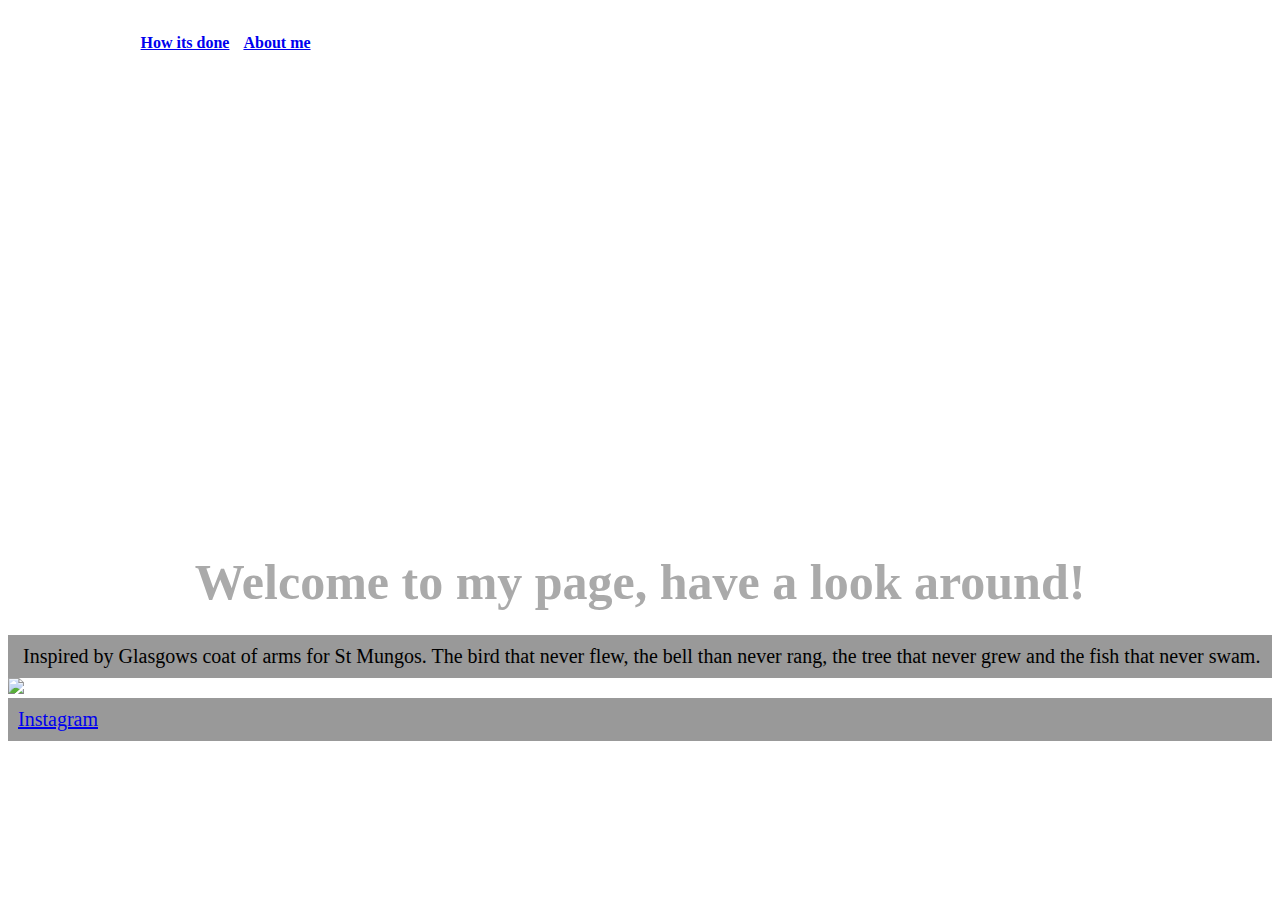
==== index.html @ fd9b4b08 "image" ====
<!DOCTYPE html>
<html>
  <link href="stylesheet.css" rel="stylesheet">
  <header>
    <title>Glassgolass</title>
    <ul> <strong>
      <li>Art work</li>
      <li><a href="howitsdone.html">How its done</a></li>
      <li><a href="aboutme.html">About me</a></li>
      </strong>
    </ul>
  </header>

  <body>
    <h1>Welcome to my page, have a look around!</h1>
<div class="Coatofarms">
    <p>
      <img scr="https://image.ibb.co/gZ2QLn/Coatofarms.jpg">
      Inspired by Glasgows coat of arms for St Mungos. The bird that never flew, the bell than never rang, the tree that never grew and the fish that never swam.
    </p>
</div>

<article>
  <img src="https://image.ibb.co/d7Lefn/Stainedglass2.jpg">
</article>

<p>
  <a href="https://www.instagram.com/sarahlburns93/?hl=en">Instagram</a>
</p>
  </body>
</html>
---- stylesheet.css ----
header {
  text-align: centre;
  background: url('https://image.ibb.co/jMhQLn/Mackintosh.jpg');
  background-size: cover;
  color: white;
  max-width: inherit;
  height: 500px;
  padding: 10px;
}
h1 {
  color: purple;
  font-size: 50px;
  font-family: 'Londrina Shadow', cursive;
  text-align: center;
  color: #aaaaaa;
  margin-left: 60px 0 0 0;
  line-height: 40px;
  margin-top: : 20px;
}
li {
  padding: 5px;
  display: inline;
}
p {
  font-size: 20px;
  background:#999;
  padding: 10px;
  bottom: 0;
  margin: 0;
}
.Coatofarms {
}
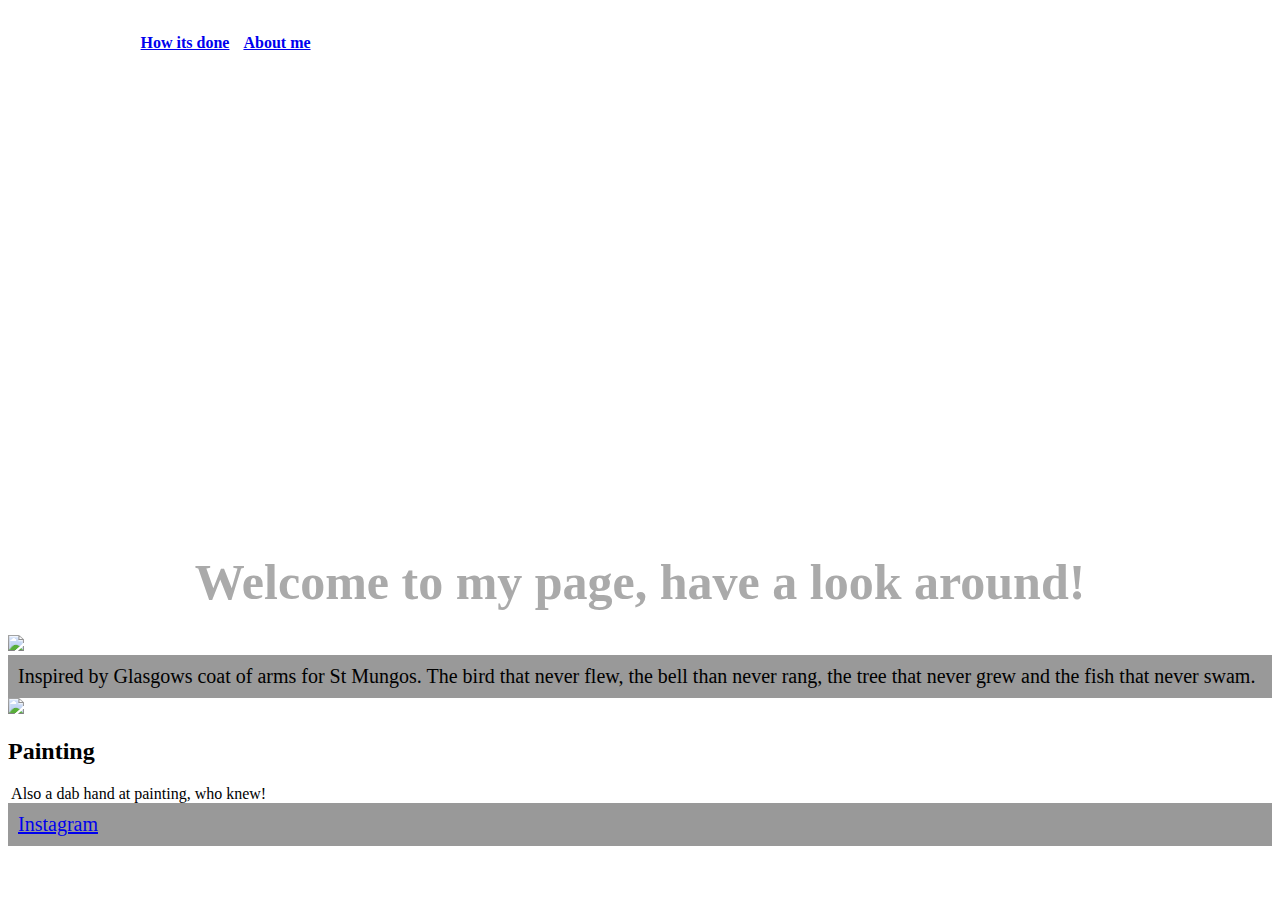
==== commit 5baa74ea: "image2" ====
--- a/index.html
+++ b/index.html
@@ -14,8 +14,8 @@
   <body>
     <h1>Welcome to my page, have a look around!</h1>
 <div class="Coatofarms">
+    <img src="https://image.ibb.co/gZ2QLn/Coatofarms.jpg">
     <p>
-      <img scr="https://image.ibb.co/gZ2QLn/Coatofarms.jpg">
       Inspired by Glasgows coat of arms for St Mungos. The bird that never flew, the bell than never rang, the tree that never grew and the fish that never swam.
     </p>
 </div>
@@ -24,6 +24,12 @@
   <img src="https://image.ibb.co/d7Lefn/Stainedglass2.jpg">
 </article>
 
+<article>
+  <h2>Painting</h2>
+  <image scr="https://image.ibb.co/iZL1t7/Acrylicpainting.jpg">
+    Also a dab hand at painting, who knew!
+</article>
+
 <p>
   <a href="https://www.instagram.com/sarahlburns93/?hl=en">Instagram</a>
 </p>
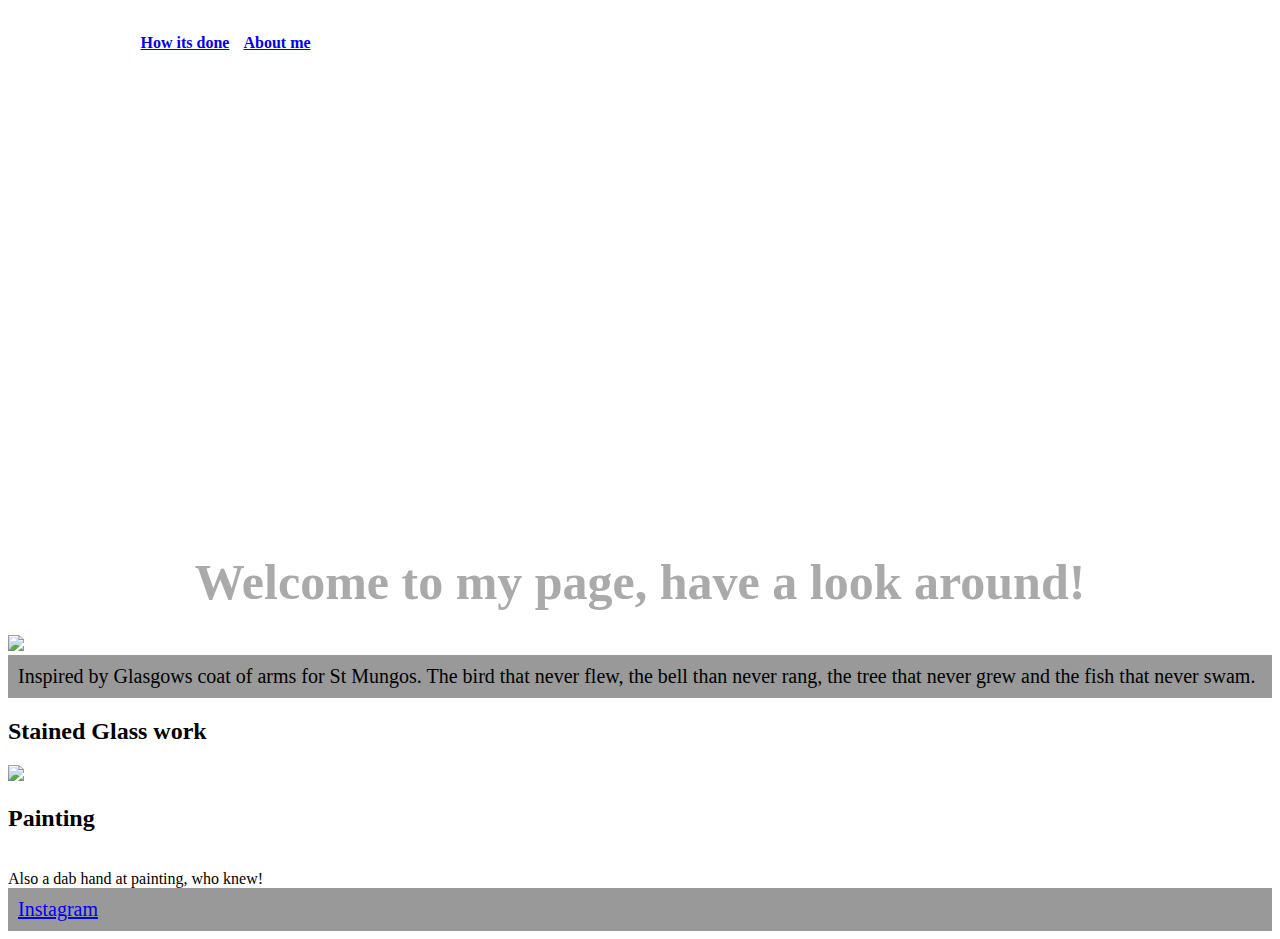
==== commit 94c6aa23: "painting?" ====
--- a/index.html
+++ b/index.html
@@ -20,13 +20,14 @@
     </p>
 </div>
 
-<article>
-  <img src="https://image.ibb.co/d7Lefn/Stainedglass2.jpg">
-</article>
+<h2>Stained Glass work</h2>
+  <article>
+    <img src="https://image.ibb.co/d7Lefn/Stainedglass2.jpg">
+  </article>
 
-<article>
   <h2>Painting</h2>
   <image scr="https://image.ibb.co/iZL1t7/Acrylicpainting.jpg">
+<article>
     Also a dab hand at painting, who knew!
 </article>
 
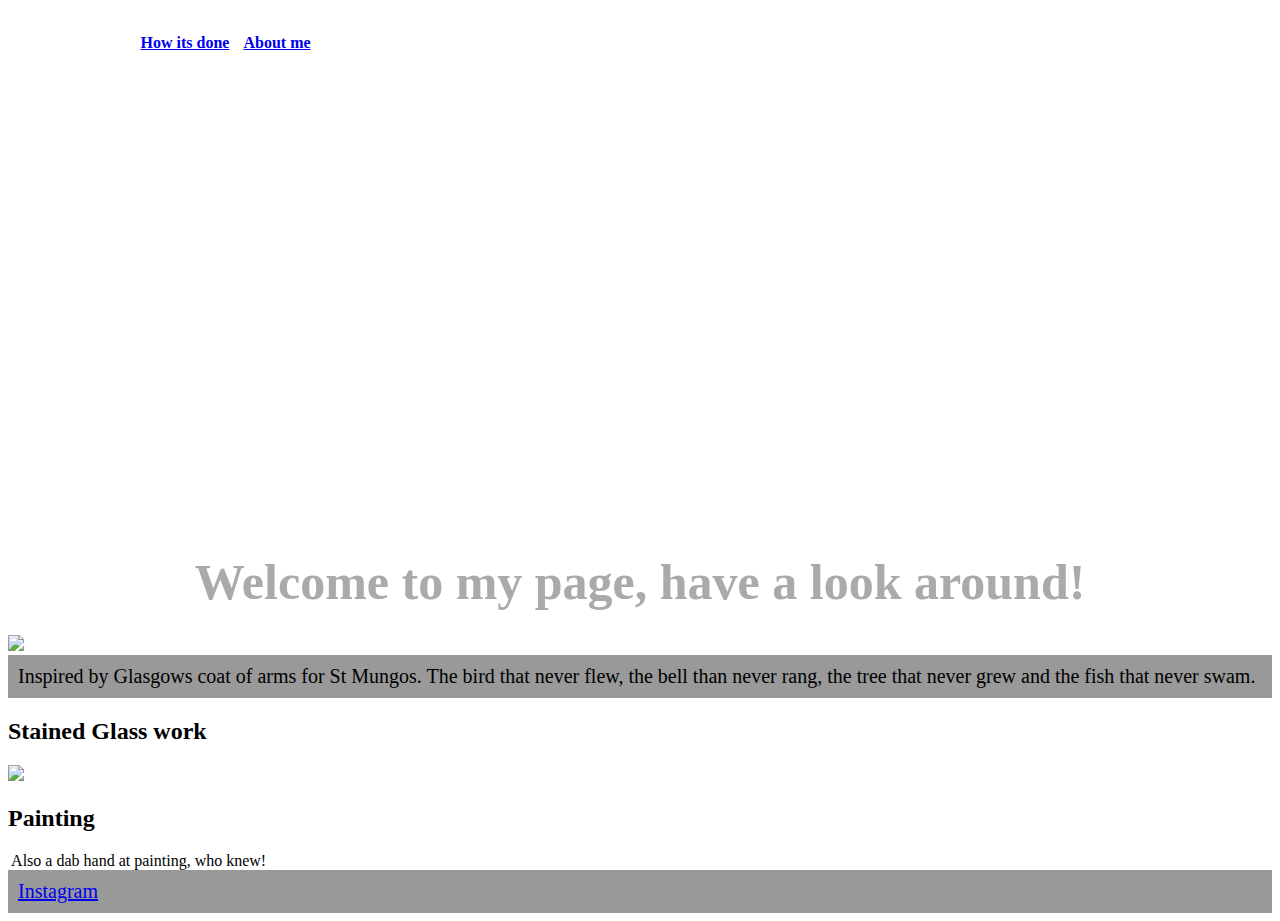
==== commit 5fc49760: "painting" ====
--- a/index.html
+++ b/index.html
@@ -25,11 +25,11 @@
     <img src="https://image.ibb.co/d7Lefn/Stainedglass2.jpg">
   </article>
 
-  <h2>Painting</h2>
-  <image scr="https://image.ibb.co/iZL1t7/Acrylicpainting.jpg">
-<article>
+<h2>Painting</h2>
+    <article>
+      <img scr="https://image.ibb.co/iZL1t7/Acrylicpainting.jpg">
     Also a dab hand at painting, who knew!
-</article>
+    </article>
 
 <p>
   <a href="https://www.instagram.com/sarahlburns93/?hl=en">Instagram</a>
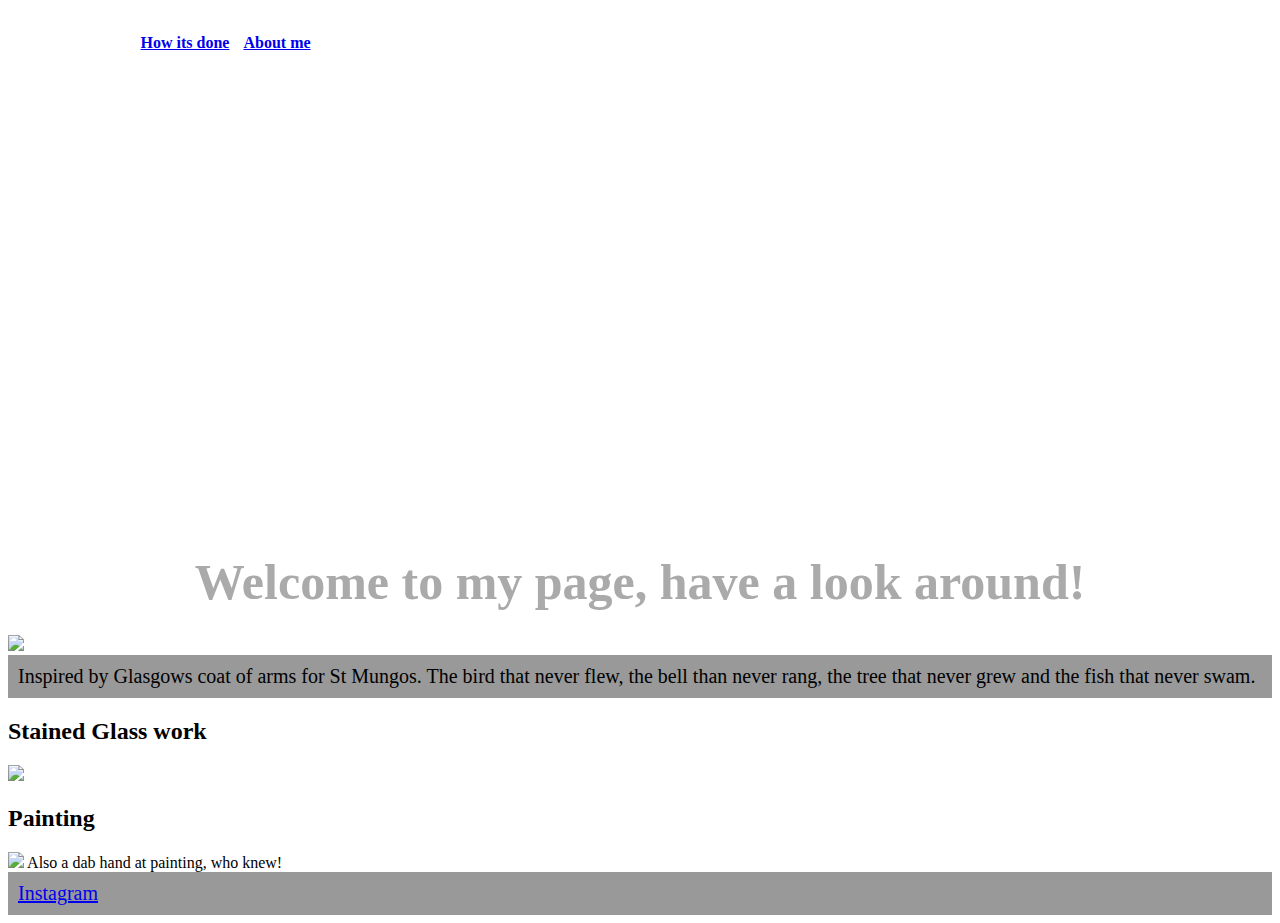
==== commit 41c6799e: "painting" ====
--- a/index.html
+++ b/index.html
@@ -27,7 +27,7 @@
 
 <h2>Painting</h2>
     <article>
-      <img scr="https://image.ibb.co/iZL1t7/Acrylicpainting.jpg">
+      <img src="https://image.ibb.co/iZL1t7/Acrylicpainting.jpg">
     Also a dab hand at painting, who knew!
     </article>
 
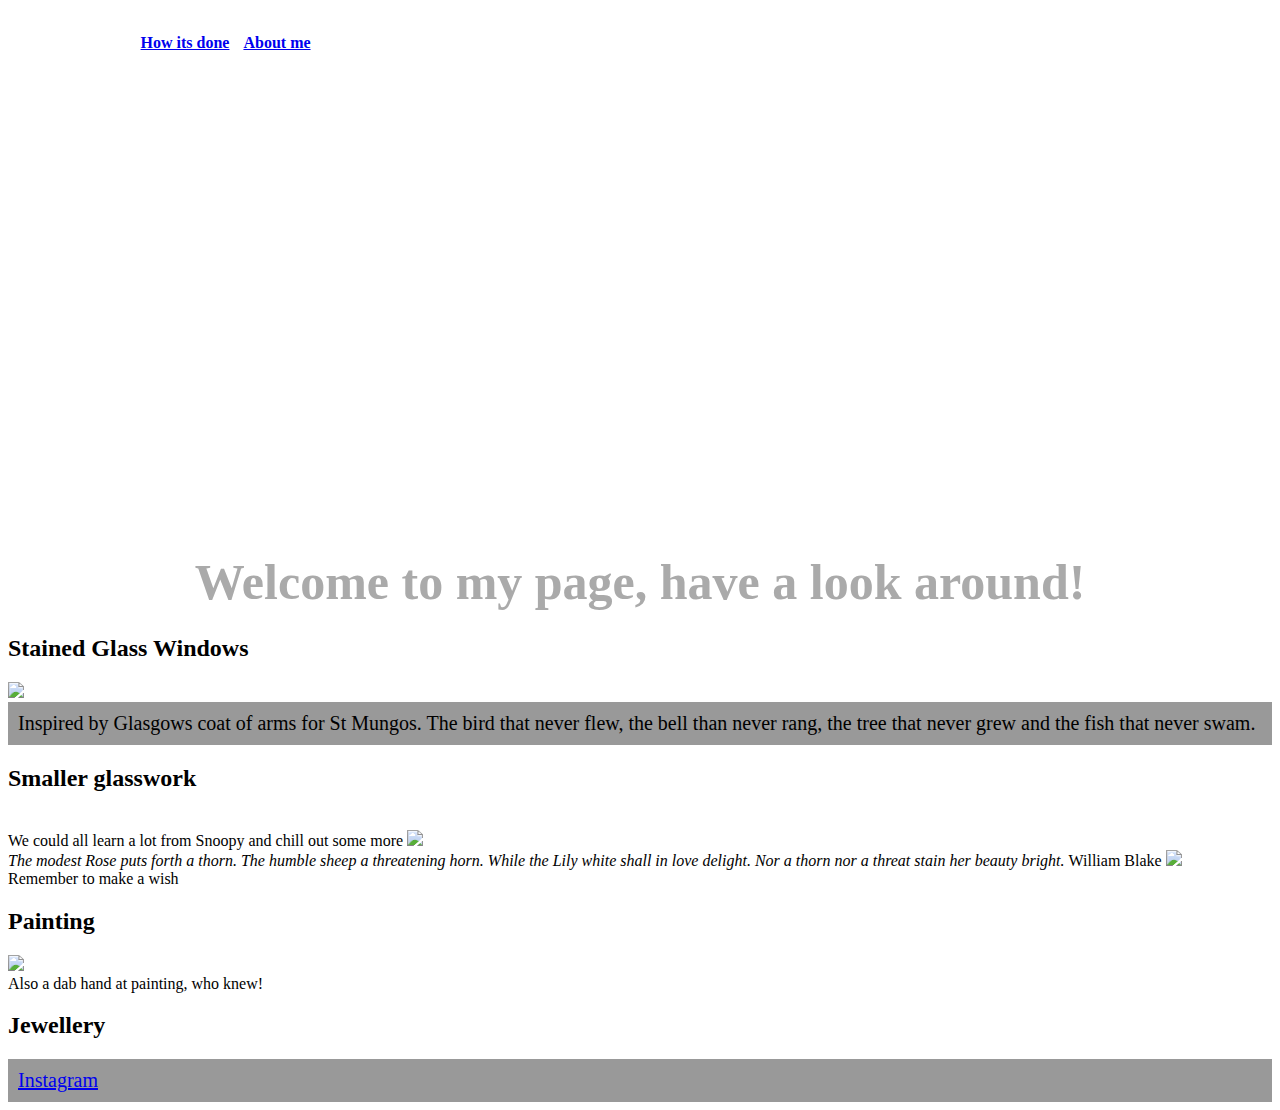
==== commit 4d373c45: "Changes" ====
--- a/index.html
+++ b/index.html
@@ -13,6 +13,7 @@
 
   <body>
     <h1>Welcome to my page, have a look around!</h1>
+    <h2>Stained Glass Windows</h2>
 <div class="Coatofarms">
     <img src="https://image.ibb.co/gZ2QLn/Coatofarms.jpg">
     <p>
@@ -20,15 +21,27 @@
     </p>
 </div>
 
-<h2>Stained Glass work</h2>
+<h2>Smaller glasswork</h2>
   <article>
-    <img src="https://image.ibb.co/d7Lefn/Stainedglass2.jpg">
+    <img scr="https://image.ibb.co/nN7gt7/Snoopy.jpg"> <br>
+    We could all learn a lot from Snoopy and chill out some more
+    <img src="https://image.ibb.co/d7Lefn/Stainedglass2.jpg"> <br>
+    <em>The modest Rose puts forth a thorn. The humble sheep a threatening horn. While the Lily white shall in love delight. Nor a thorn nor a threat stain her beauty bright. </em> William Blake
+    <img src="https://image.ibb.co/jdG7Y7/Dandolions.jpg">
+      <br>
+    Remember to make a wish
+
   </article>
 
 <h2>Painting</h2>
     <article>
-      <img src="https://image.ibb.co/iZL1t7/Acrylicpainting.jpg">
+      <img src="https://image.ibb.co/iZL1t7/Acrylicpainting.jpg"> <br>
     Also a dab hand at painting, who knew!
+    </article>
+
+  <h2>Jewellery</h2>
+    <article>
+
     </article>
 
 <p>
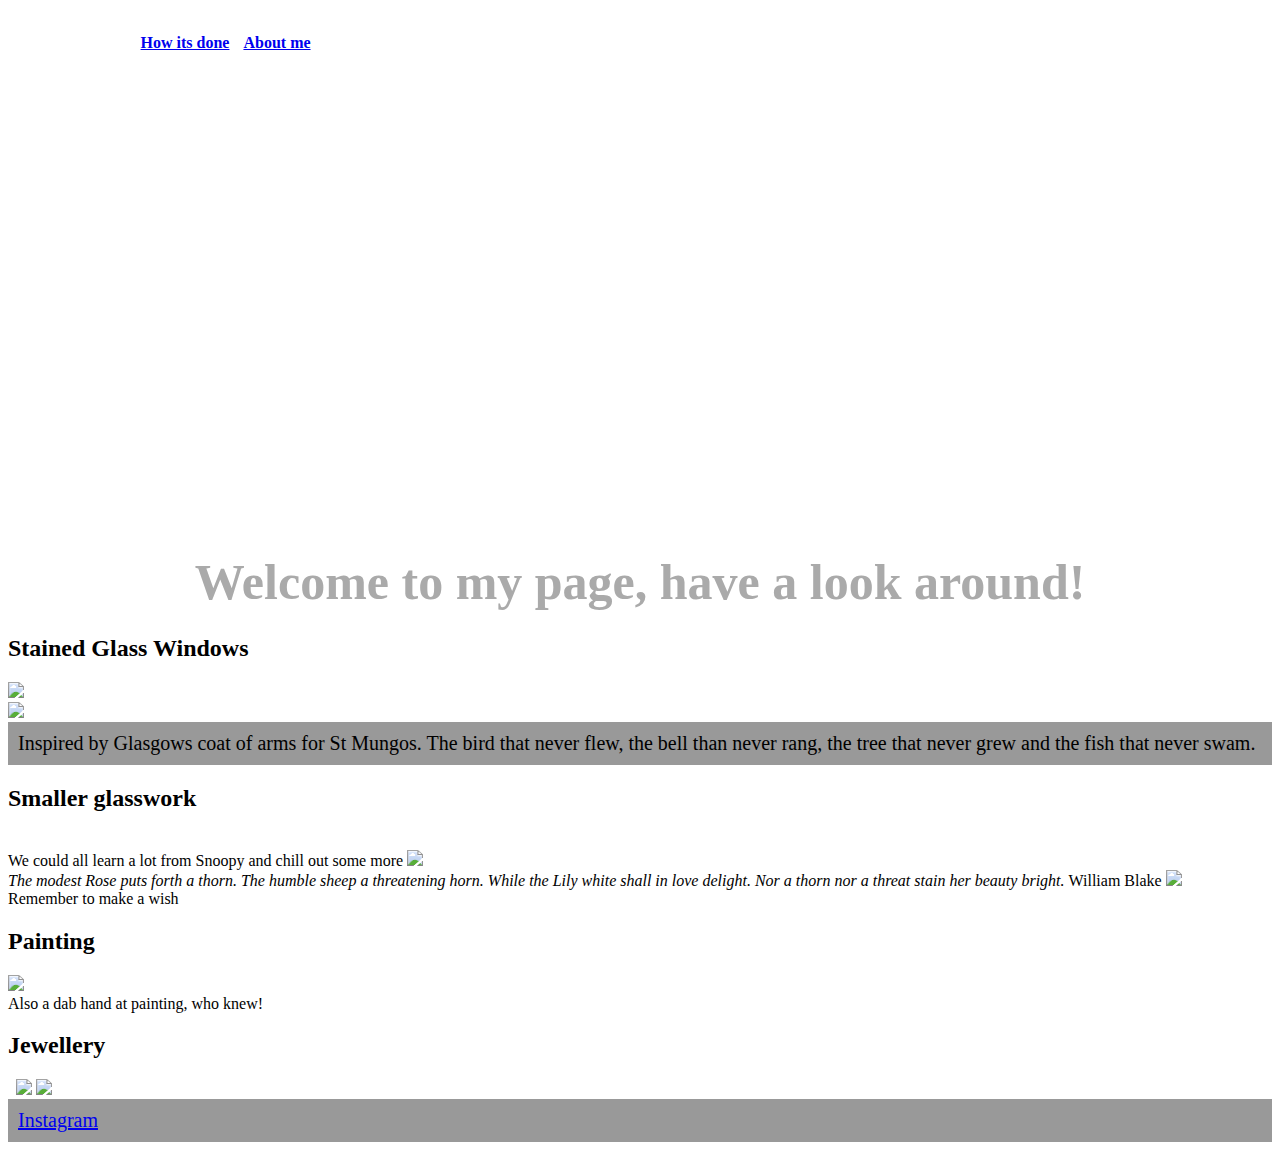
==== commit 0ee0ec70: "jewellery" ====
--- a/index.html
+++ b/index.html
@@ -14,6 +14,7 @@
   <body>
     <h1>Welcome to my page, have a look around!</h1>
     <h2>Stained Glass Windows</h2>
+    <img src="http://image.ibb.co/f5GjCn/stainedglass3.jpg">
 <div class="Coatofarms">
     <img src="https://image.ibb.co/gZ2QLn/Coatofarms.jpg">
     <p>
@@ -30,7 +31,7 @@
     <img src="https://image.ibb.co/jdG7Y7/Dandolions.jpg">
       <br>
     Remember to make a wish
-
+    <img scr="https://image.ibb.co/b4obRS/Flakey.jpg">
   </article>
 
 <h2>Painting</h2>
@@ -41,7 +42,10 @@
 
   <h2>Jewellery</h2>
     <article>
-
+        <img scr="http://image.ibb.co/kCNfk7/necklaceandearrings.jpg">
+        <img scr="http://image.ibb.co/fgLY57/necklaceandearrings2.jpg">
+        <img src="http://image.ibb.co/dzi9dS/necklace2.jpg">
+        <img src="http://image.ibb.co/dVMHXn/necklace.jpg">
     </article>
 
 <p>
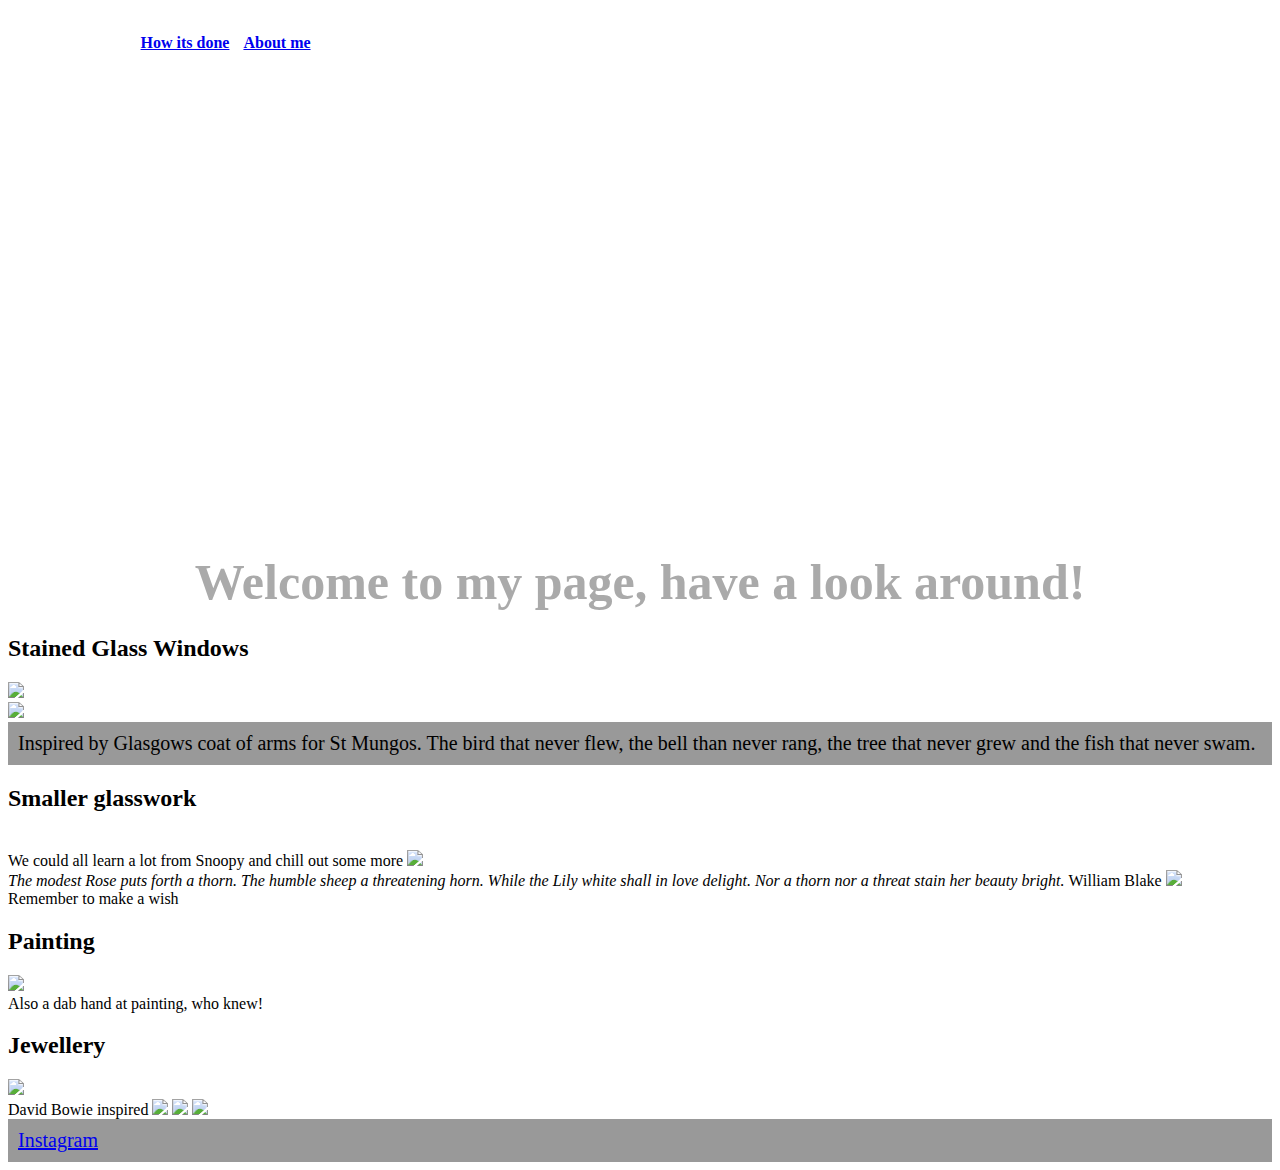
==== commit 0ce12b48: "picture" ====
--- a/index.html
+++ b/index.html
@@ -42,8 +42,9 @@
 
   <h2>Jewellery</h2>
     <article>
-        <img scr="http://image.ibb.co/kCNfk7/necklaceandearrings.jpg">
-        <img scr="http://image.ibb.co/fgLY57/necklaceandearrings2.jpg">
+        <img src="http://image.ibb.co/kCNfk7/necklaceandearrings.jpg"> <br>
+        David Bowie inspired
+        <img src="http://image.ibb.co/fgLY57/necklaceandearrings2.jpg">
         <img src="http://image.ibb.co/dzi9dS/necklace2.jpg">
         <img src="http://image.ibb.co/dVMHXn/necklace.jpg">
     </article>
